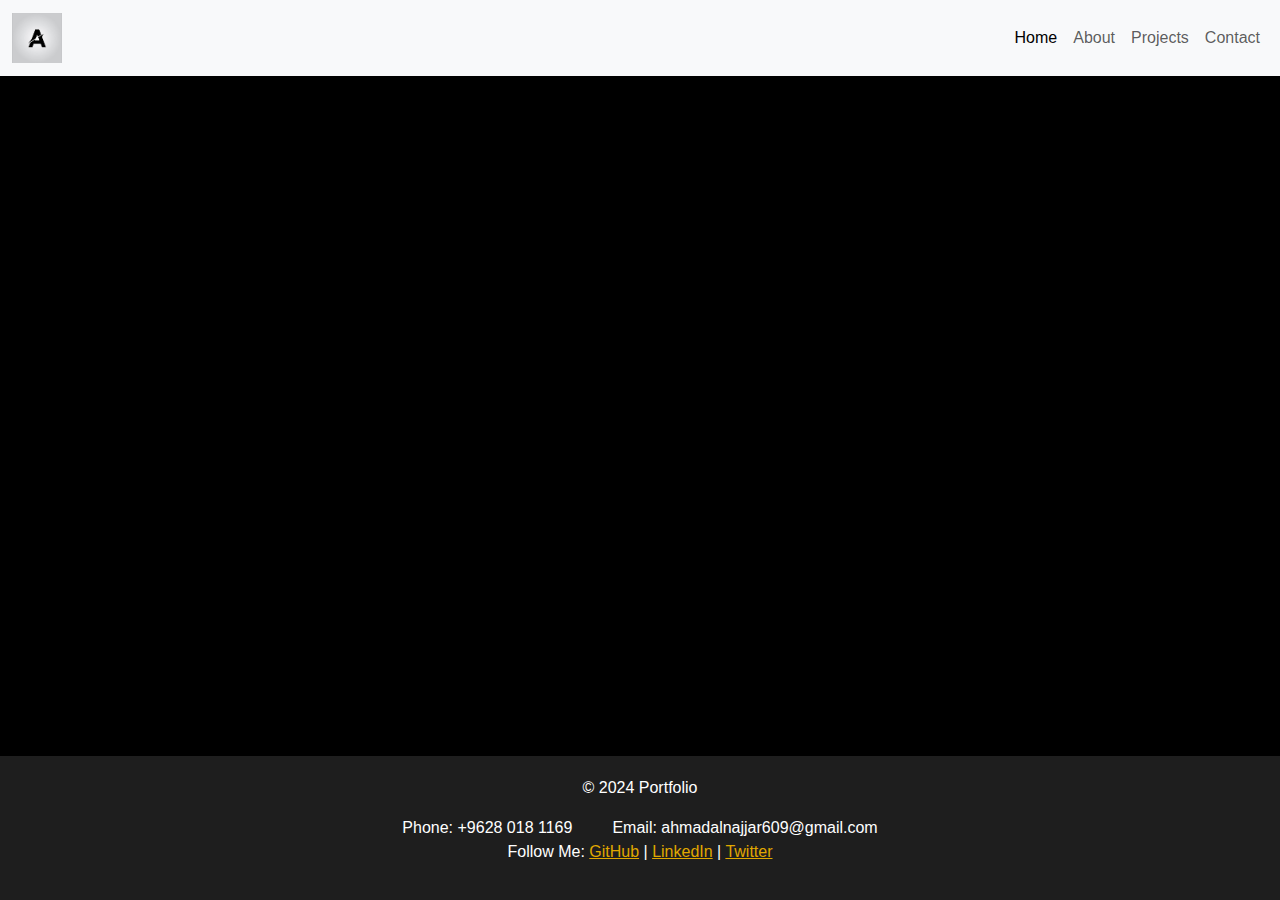
==== about.html @ 68935a6c "add project" ====
<!DOCTYPE html>
<html lang="en">
<head>
    <meta charset="UTF-8">
    <meta name="viewport" content="width=device-width, initial-scale=1.0">
    <title>Document</title>
    <link href="https://cdn.jsdelivr.net/npm/bootstrap@5.3.3/dist/css/bootstrap.min.css" rel="stylesheet" integrity="sha384-QWTKZyjpPEjISv5WaRU9OFeRpok6YctnYmDr5pNlyT2bRjXh0JMhjY6hW+ALEwIH" crossorigin="anonymous">
     <link rel="stylesheet" href="about.css">
     <script
      src="https://cdn.jsdelivr.net/npm/bootstrap@5.3.1/dist/js/bootstrap.bundle.min.js"
      defer
    ></script>
     <script>
        function goToPage(page) {
            window.location.href = page;
        }
    </script>
</head>
<body>
 
    <nav class="navbar navbar-expand-lg bg-body-tertiary">
        <div class="container-fluid">
          <a class="navbar-brand" href="#" onclick="goToPage('index.html')"><img src="A.jpg"></a>
          <button class="navbar-toggler" type="button" data-bs-toggle="collapse" data-bs-target="#navbarText" aria-controls="navbarText" aria-expanded="false" aria-label="Toggle navigation">
            <span class="navbar-toggler-icon"></span>
          </button>
          <div class="collapse navbar-collapse" id="navbarText">
            <ul class="navbar-nav ms-auto mb-2 mb-lg-0">
              <li class="nav-item">
                <a class="nav-link active" aria-current="page" href="#" onclick="goToPage('index.html')">Home</a>
              </li>
              <li class="nav-item">
                <a class="nav-link" href="#">About</a>
              </li>
              <li class="nav-item">
                <a class="nav-link" href="#" onclick="goToPage('projects.html')">Projects</a>
              </li>
              <li class="nav-item">
                <a class="nav-link" href="#" onclick="goToPage('contact.html')">Contact</a>
              </li>
            </ul>
          </div>
        </div>
      </nav>


      <section class="about-me">
        <h2>A Bit</h2>
        <h1>About Me</h1>
        <p>
          I’m Ahmad, a visionary web developer who loves blending creativity with technology to craft exceptional digital experiences.
           With a strong focus on innovation and attention to detail, I transform ideas into dynamic,
            user-centric solutions. My journey is fueled by a passion for learning and a desire to
             create meaningful projects that inspire and connect. Let’s build something extraordinary together!
        </p>
        <div class="info">
            <div>
                <img src="experience.png" alt="Experience">
                <p>1+ years<br>Experience</p>
            </div>
            <div>
                <img src="projects.png" alt="Projects">
                <p>5+<br>Projects</p>
            </div>
            <div>
                <img src="customer.png" alt="Support">
                <p>24/7<br>Customer Support</p>
            </div>
        </div>
        <div class="buttons">
            <a href="#hire" class="btn" onclick="goToPage('contact.html')">Hire Me</a>
            <a href="#cv" class="btn">Download CV</a>
        </div>
    </section>
    
    <footer>
        <p>&copy; 2024 Portfolio</p>
        <div class="contact">
            <div>Phone: +9628 018 1169</div>
            <div>Email: ahmadalnajjar609@gmail.com</div>
        </div>
        <p>Follow Me: <a href="https://github.com/ahmadalnajjar01">GitHub</a> | <a href="https://www.linkedin.com/in/ahmad-alnajjar-77b635284/">LinkedIn</a> | <a href="#">Twitter</a></p>
    </footer>
    
    </body>
    </html>
</body>
</html>
---- about.css ----
:root {
  --main_color: black;
  --secondory_color: #e0a800;
  --third_color: white;
}
* {
  box-sizing: border-box;
  padding: 0;
  margin: 0;
}
body {
  height: 100vh;
  background-color: var(--main_color);
  color: var(--third_color);
}
.navbar .container-fluid .navbar-brand img {
  height: 50px;
  width: 50px;
}

body {
  margin: 0;
  font-family: Arial, sans-serif;
  background-color: var(--main_color);
  color: var(--third_color);
  display: flex;
  flex-direction: column;
  min-height: 100vh;
}
.about-me {
  max-width: 1200px;
  margin: auto;
  padding: 50px 20px;
  display: grid;
  grid-template-columns: 1fr;
  text-align: center;
  gap: 20px;
}
.about-me h2 {
  color: var(--secondory_color);
  text-transform: uppercase;
  font-size: 1.5rem;
  margin-bottom: 10px;
}
.about-me p {
  font-size: 1.1rem;
  line-height: 1.6;
}
.info {
  display: flex;
  justify-content: center;
  gap: 40px;
  margin-top: 20px;
}
.info div {
  text-align: center;
}
.info div img {
  width: 40px;
  height: 40px;
}
.buttons {
  margin-top: 30px;
  display: flex;
  justify-content: center;
  gap: 20px;
}
.btn {
  padding: 10px 20px;
  color: var(--main_color);
  background-color: var(--secondory_color);
  text-decoration: none;
  border-radius: 5px;
  font-weight: bold;
}
footer {
  text-align: center;
  padding: 20px;
  background-color: #1e1e1e;
  margin-top: auto;
}
footer .contact {
  display: flex;
  justify-content: center;
  gap: 40px;
  margin-top: 10px;
}
footer .contact div {
  text-align: center;
}
footer p a {
  color: var(--secondory_color);
}
.about-me {
  max-width: 1200px;
  margin: auto;
  padding: 50px 20px;
  display: grid;
  grid-template-columns: 1fr;
  text-align: center;
  gap: 20px;
  opacity: 0;
  transform: translateY(50px);
  animation: fadeInUp 1.5s ease-out forwards;
}

.about-me h2,
.about-me h1 {
  animation: slideIn 1s ease-out;
}

.info div {
  text-align: center;
  transition: transform 0.3s, box-shadow 0.3s;
}
.info div:hover {
  transform: translateY(-10px);
  box-shadow: 0 10px 20px var(--secondory_color);
}

.btn {
  padding: 10px 20px;
  color: var(--main_color);
  background-color: var(--secondory_color);
  text-decoration: none;
  border-radius: 5px;
  font-weight: bold;
  transition: background-color 0.3s, transform 0.3s;
}
.btn:hover {
  background-color: var(--secondory_color);
  transform: scale(1.05);
}

@keyframes fadeInUp {
  0% {
    opacity: 0;
    transform: translateY(50px);
  }
  100% {
    opacity: 1;
    transform: translateY(0);
  }
}

@keyframes slideIn {
  0% {
    opacity: 0;
    transform: translateX(-20px);
  }
  100% {
    opacity: 1;
    transform: translateX(0);
  }
}
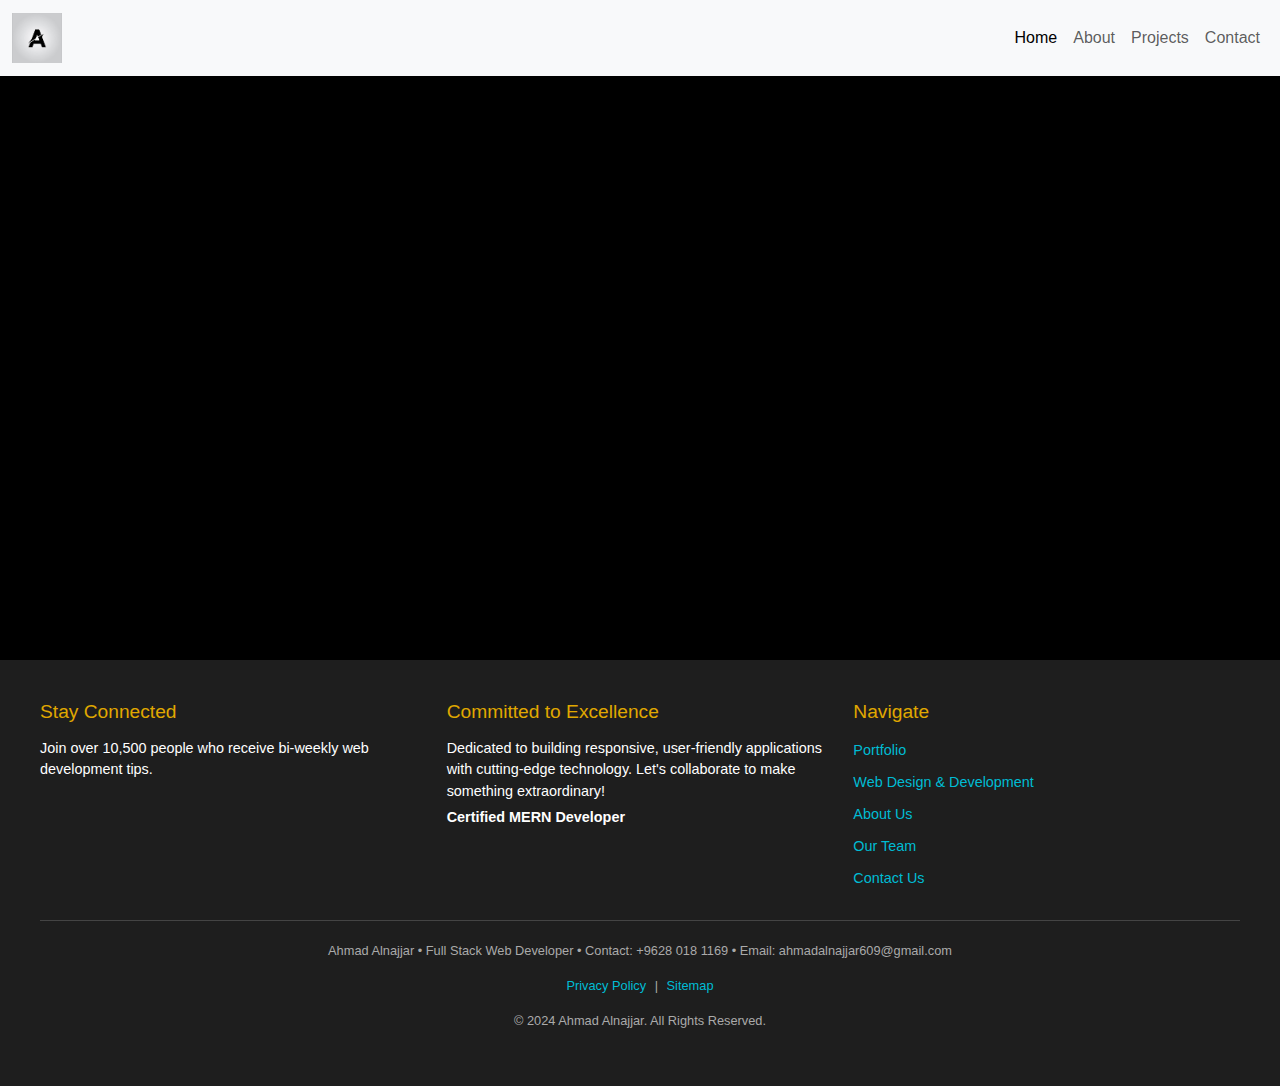
==== commit 5a1943b3: "edit 5" ====
--- a/about.html
+++ b/about.html
@@ -1,88 +1,155 @@
 <!DOCTYPE html>
 <html lang="en">
-<head>
-    <meta charset="UTF-8">
-    <meta name="viewport" content="width=device-width, initial-scale=1.0">
+  <head>
+    <meta charset="UTF-8" />
+    <meta name="viewport" content="width=device-width, initial-scale=1.0" />
     <title>Document</title>
-    <link href="https://cdn.jsdelivr.net/npm/bootstrap@5.3.3/dist/css/bootstrap.min.css" rel="stylesheet" integrity="sha384-QWTKZyjpPEjISv5WaRU9OFeRpok6YctnYmDr5pNlyT2bRjXh0JMhjY6hW+ALEwIH" crossorigin="anonymous">
-     <link rel="stylesheet" href="about.css">
-     <script
+    <link
+      href="https://cdn.jsdelivr.net/npm/bootstrap@5.3.3/dist/css/bootstrap.min.css"
+      rel="stylesheet"
+      integrity="sha384-QWTKZyjpPEjISv5WaRU9OFeRpok6YctnYmDr5pNlyT2bRjXh0JMhjY6hW+ALEwIH"
+      crossorigin="anonymous"
+    />
+    <link rel="stylesheet" href="about.css" />
+    <script
       src="https://cdn.jsdelivr.net/npm/bootstrap@5.3.1/dist/js/bootstrap.bundle.min.js"
       defer
     ></script>
-     <script>
-        function goToPage(page) {
-            window.location.href = page;
-        }
+    <script>
+      function goToPage(page) {
+        window.location.href = page;
+      }
     </script>
-</head>
-<body>
- 
+  </head>
+  <body>
     <nav class="navbar navbar-expand-lg bg-body-tertiary">
-        <div class="container-fluid">
-          <a class="navbar-brand" href="#" onclick="goToPage('index.html')"><img src="A.jpg"></a>
-          <button class="navbar-toggler" type="button" data-bs-toggle="collapse" data-bs-target="#navbarText" aria-controls="navbarText" aria-expanded="false" aria-label="Toggle navigation">
-            <span class="navbar-toggler-icon"></span>
-          </button>
-          <div class="collapse navbar-collapse" id="navbarText">
-            <ul class="navbar-nav ms-auto mb-2 mb-lg-0">
-              <li class="nav-item">
-                <a class="nav-link active" aria-current="page" href="#" onclick="goToPage('index.html')">Home</a>
-              </li>
-              <li class="nav-item">
-                <a class="nav-link" href="#">About</a>
-              </li>
-              <li class="nav-item">
-                <a class="nav-link" href="#" onclick="goToPage('projects.html')">Projects</a>
-              </li>
-              <li class="nav-item">
-                <a class="nav-link" href="#" onclick="goToPage('contact.html')">Contact</a>
-              </li>
-            </ul>
+      <div class="container-fluid">
+        <a class="navbar-brand" href="#" onclick="goToPage('index.html')"
+          ><img src="A.jpg"
+        /></a>
+        <button
+          class="navbar-toggler"
+          type="button"
+          data-bs-toggle="collapse"
+          data-bs-target="#navbarText"
+          aria-controls="navbarText"
+          aria-expanded="false"
+          aria-label="Toggle navigation"
+        >
+          <span class="navbar-toggler-icon"></span>
+        </button>
+        <div class="collapse navbar-collapse" id="navbarText">
+          <ul class="navbar-nav ms-auto mb-2 mb-lg-0">
+            <li class="nav-item">
+              <a
+                class="nav-link active"
+                aria-current="page"
+                href="#"
+                onclick="goToPage('index.html')"
+                >Home</a
+              >
+            </li>
+            <li class="nav-item">
+              <a class="nav-link" href="#">About</a>
+            </li>
+            <li class="nav-item">
+              <a class="nav-link" href="#" onclick="goToPage('projects.html')"
+                >Projects</a
+              >
+            </li>
+            <li class="nav-item">
+              <a class="nav-link" href="#" onclick="goToPage('contact.html')"
+                >Contact</a
+              >
+            </li>
+          </ul>
+        </div>
+      </div>
+    </nav>
+
+    <section class="about-me">
+      <h2>A Bit</h2>
+      <h1>About Me</h1>
+      <p>
+        I’m Ahmad, a visionary web developer who loves blending creativity with
+        technology to craft exceptional digital experiences. With a strong focus
+        on innovation and attention to detail, I transform ideas into dynamic,
+        user-centric solutions. My journey is fueled by a passion for learning
+        and a desire to create meaningful projects that inspire and connect.
+        Let’s build something extraordinary together!
+      </p>
+      <div class="info">
+        <div>
+          <img src="experience.png" alt="Experience" />
+          <p>1+ years<br />Experience</p>
+        </div>
+        <div>
+          <img src="projects.png" alt="Projects" />
+          <p>5+<br />Projects</p>
+        </div>
+        <div>
+          <img src="customer.png" alt="Support" />
+          <p>24/7<br />Customer Support</p>
+        </div>
+      </div>
+      <div class="buttons">
+        <a href="#hire" class="btn" onclick="goToPage('contact.html')"
+          >Hire Me</a
+        >
+        <a href="#cv" class="btn">Download CV</a>
+      </div>
+    </section>
+
+    <div class="footer">
+      <div class="footer-container">
+        <!-- Stay Connected Section -->
+        <div class="footer-section">
+          <h4>Stay Connected</h4>
+          <p>
+            Join over 10,500 people who receive bi-weekly web development tips.
+          </p>
+
+          <div class="social-icons">
+            <a href="#"><i class="fa-brands fa-facebook"></i></a>
+            <a href="#"><i class="fa-brands fa-twitter"></i></a>
+            <a href="#"><i class="fa-brands fa-github"></i></a>
+            <a href="#"><i class="fa-brands fa-linkedin"></i></a>
           </div>
         </div>
-      </nav>
 
+        <!-- Committed Section -->
+        <div class="footer-section">
+          <h4>Committed to Excellence</h4>
+          <p>
+            Dedicated to building responsive, user-friendly applications with
+            cutting-edge technology. Let's collaborate to make something
+            extraordinary!
+          </p>
+          <p><strong>Certified MERN Developer</strong></p>
+        </div>
 
-      <section class="about-me">
-        <h2>A Bit</h2>
-        <h1>About Me</h1>
+        <!-- Navigation Section -->
+        <div class="footer-section">
+          <h4>Navigate</h4>
+          <ul>
+            <li><a href="#">Portfolio</a></li>
+            <li><a href="#">Web Design & Development</a></li>
+            <li><a href="#">About Us</a></li>
+            <li><a href="#">Our Team</a></li>
+            <li><a href="#">Contact Us</a></li>
+          </ul>
+        </div>
+      </div>
+
+      <!-- Footer Bottom -->
+      <div class="footer-bottom">
         <p>
-          I’m Ahmad, a visionary web developer who loves blending creativity with technology to craft exceptional digital experiences.
-           With a strong focus on innovation and attention to detail, I transform ideas into dynamic,
-            user-centric solutions. My journey is fueled by a passion for learning and a desire to
-             create meaningful projects that inspire and connect. Let’s build something extraordinary together!
+          Ahmad Alnajjar • Full Stack Web Developer • Contact: +9628 018 1169 •
+          Email: ahmadalnajjar609@gmail.com
         </p>
-        <div class="info">
-            <div>
-                <img src="experience.png" alt="Experience">
-                <p>1+ years<br>Experience</p>
-            </div>
-            <div>
-                <img src="projects.png" alt="Projects">
-                <p>5+<br>Projects</p>
-            </div>
-            <div>
-                <img src="customer.png" alt="Support">
-                <p>24/7<br>Customer Support</p>
-            </div>
-        </div>
-        <div class="buttons">
-            <a href="#hire" class="btn" onclick="goToPage('contact.html')">Hire Me</a>
-            <a href="#cv" class="btn">Download CV</a>
-        </div>
-    </section>
-    
-    <footer>
-        <p>&copy; 2024 Portfolio</p>
-        <div class="contact">
-            <div>Phone: +9628 018 1169</div>
-            <div>Email: ahmadalnajjar609@gmail.com</div>
-        </div>
-        <p>Follow Me: <a href="https://github.com/ahmadalnajjar01">GitHub</a> | <a href="https://www.linkedin.com/in/ahmad-alnajjar-77b635284/">LinkedIn</a> | <a href="#">Twitter</a></p>
-    </footer>
-    
-    </body>
-    </html>
-</body>
-</html>+        <p><a href="#">Privacy Policy</a> | <a href="#">Sitemap</a></p>
+        <p>© 2024 Ahmad Alnajjar. All Rights Reserved.</p>
+      </div>
+    </div>
+  </body>
+</html>
--- a/about.css
+++ b/about.css
@@ -9,6 +9,7 @@
   margin: 0;
 }
 body {
+  font-family: Arial, sans-serif;
   height: 100vh;
   background-color: var(--main_color);
   color: var(--third_color);
@@ -18,15 +19,6 @@
   width: 50px;
 }
 
-body {
-  margin: 0;
-  font-family: Arial, sans-serif;
-  background-color: var(--main_color);
-  color: var(--third_color);
-  display: flex;
-  flex-direction: column;
-  min-height: 100vh;
-}
 .about-me {
   max-width: 1200px;
   margin: auto;
@@ -35,6 +27,9 @@
   grid-template-columns: 1fr;
   text-align: center;
   gap: 20px;
+  opacity: 0;
+  transform: translateY(50px);
+  animation: fadeInUp 1.5s ease-out forwards;
 }
 .about-me h2 {
   color: var(--secondory_color);
@@ -46,6 +41,10 @@
   font-size: 1.1rem;
   line-height: 1.6;
 }
+.about-me h2,
+.about-me h1 {
+  animation: slideIn 1s ease-out;
+}
 .info {
   display: flex;
   justify-content: center;
@@ -64,58 +63,6 @@
   display: flex;
   justify-content: center;
   gap: 20px;
-}
-.btn {
-  padding: 10px 20px;
-  color: var(--main_color);
-  background-color: var(--secondory_color);
-  text-decoration: none;
-  border-radius: 5px;
-  font-weight: bold;
-}
-footer {
-  text-align: center;
-  padding: 20px;
-  background-color: #1e1e1e;
-  margin-top: auto;
-}
-footer .contact {
-  display: flex;
-  justify-content: center;
-  gap: 40px;
-  margin-top: 10px;
-}
-footer .contact div {
-  text-align: center;
-}
-footer p a {
-  color: var(--secondory_color);
-}
-.about-me {
-  max-width: 1200px;
-  margin: auto;
-  padding: 50px 20px;
-  display: grid;
-  grid-template-columns: 1fr;
-  text-align: center;
-  gap: 20px;
-  opacity: 0;
-  transform: translateY(50px);
-  animation: fadeInUp 1.5s ease-out forwards;
-}
-
-.about-me h2,
-.about-me h1 {
-  animation: slideIn 1s ease-out;
-}
-
-.info div {
-  text-align: center;
-  transition: transform 0.3s, box-shadow 0.3s;
-}
-.info div:hover {
-  transform: translateY(-10px);
-  box-shadow: 0 10px 20px var(--secondory_color);
 }
 
 .btn {
@@ -127,6 +74,131 @@
   font-weight: bold;
   transition: background-color 0.3s, transform 0.3s;
 }
+.footer {
+  background-color: #1e1e1e;
+  color: #fff;
+  font-family: Arial, sans-serif;
+  padding: 40px 20px;
+}
+
+.footer-container {
+  display: flex;
+  flex-wrap: wrap;
+  justify-content: space-between;
+  gap: 20px;
+  max-width: 1200px;
+  margin: 0 auto;
+  border-bottom: 1px solid #444;
+  padding-bottom: 20px;
+}
+
+/* Individual Footer Section */
+.footer-section {
+  flex: 1;
+  min-width: 250px;
+}
+
+.footer-section h4 {
+  font-size: 1.2rem;
+  color: var(--secondory_color);
+  margin-bottom: 15px;
+}
+
+.footer-section p {
+  font-size: 0.9rem;
+  margin: 5px 0;
+  line-height: 1.5;
+}
+
+/* Subscription Form */
+.subscribe-form {
+  display: flex;
+  margin-top: 10px;
+}
+
+.subscribe-form input {
+  flex: 1;
+  padding: 8px;
+  border: 1px solid #ddd;
+  border-radius: 3px 0 0 3px;
+  outline: none;
+}
+
+.subscribe-form button {
+  padding: 8px 12px;
+  background-color: var(--secondory_color);
+  color: #fff;
+  border: none;
+  border-radius: 0 3px 3px 0;
+  cursor: pointer;
+  transition: background-color 0.3s;
+}
+
+.subscribe-form button:hover {
+  background-color: var(--secondory_color);
+}
+
+/* Social Icons */
+.social-icons {
+  display: flex;
+  gap: 10px;
+  margin-top: 10px;
+}
+
+.social-icons a img {
+  width: 20px;
+  height: 20px;
+}
+
+/* Navigation Links */
+.footer-section ul {
+  list-style: none;
+  padding: 0;
+  margin: 10px 0;
+}
+
+.footer-section ul li {
+  margin-bottom: 8px;
+}
+
+.footer-section ul li a {
+  color: #00bcd4;
+  text-decoration: none;
+  font-size: 0.9rem;
+  transition: color 0.3s;
+}
+
+.footer-section ul li a:hover {
+  color: #fff;
+}
+
+/* Footer Bottom */
+.footer-bottom {
+  text-align: center;
+  margin-top: 20px;
+  font-size: 0.8rem;
+  color: #aaa;
+}
+
+.footer-bottom a {
+  color: #00bcd4;
+  text-decoration: none;
+  margin: 0 5px;
+}
+
+.footer-bottom a:hover {
+  text-decoration: underline;
+}
+
+.info div {
+  text-align: center;
+  transition: transform 0.3s, box-shadow 0.3s;
+}
+.info div:hover {
+  transform: translateY(-10px);
+  box-shadow: 0 10px 20px var(--secondory_color);
+}
+
 .btn:hover {
   background-color: var(--secondory_color);
   transform: scale(1.05);
